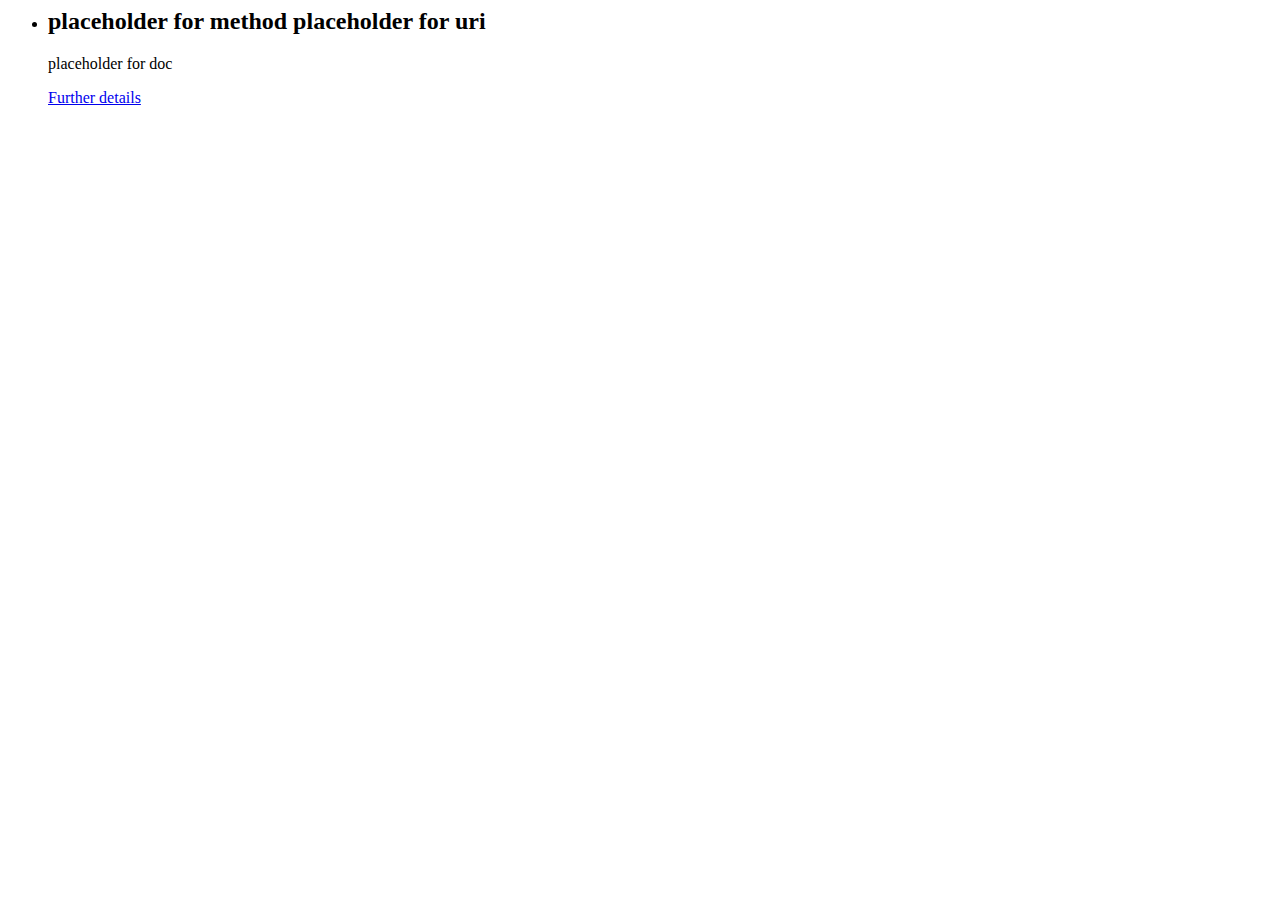
==== components/detail-services.html @ 54617a5a "first commit" ====
<html>
<body>
  <ul class="list-unstyled">
    <li>
      <section data-sw-id="id" id="">
        <div class="page-header">
          <h2>
            <span class="label label-info" data-sw-text="method">placeholder for method</span>
            <span data-sw-text="uri">placeholder for uri</span>
          </h2>
        </div>
        <p data-sw-text="doc">placeholder for doc</p>
        <a data-sw-href="path" href="#">Further details</a>
      </section>
    </li>
  </ul>
</body>
</html>
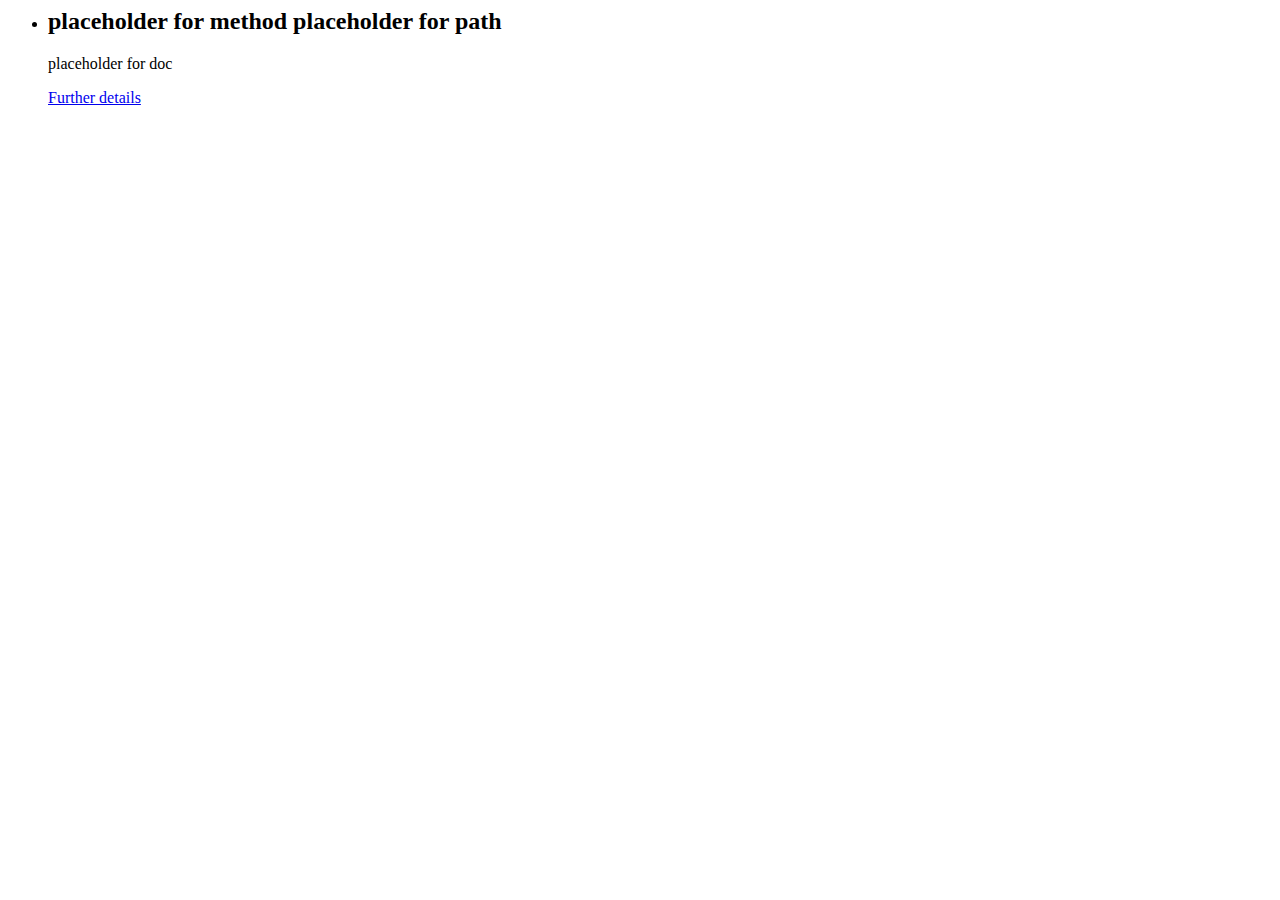
==== commit 98572ee4: "use path from edn data files for name label" ====
--- a/components/detail-services.html
+++ b/components/detail-services.html
@@ -6,7 +6,7 @@
         <div class="page-header">
           <h2>
             <span class="label label-info" data-sw-text="method">placeholder for method</span>
-            <span data-sw-text="uri">placeholder for uri</span>
+            <span data-sw-text="path">placeholder for path</span>
           </h2>
         </div>
         <p data-sw-text="doc">placeholder for doc</p>
